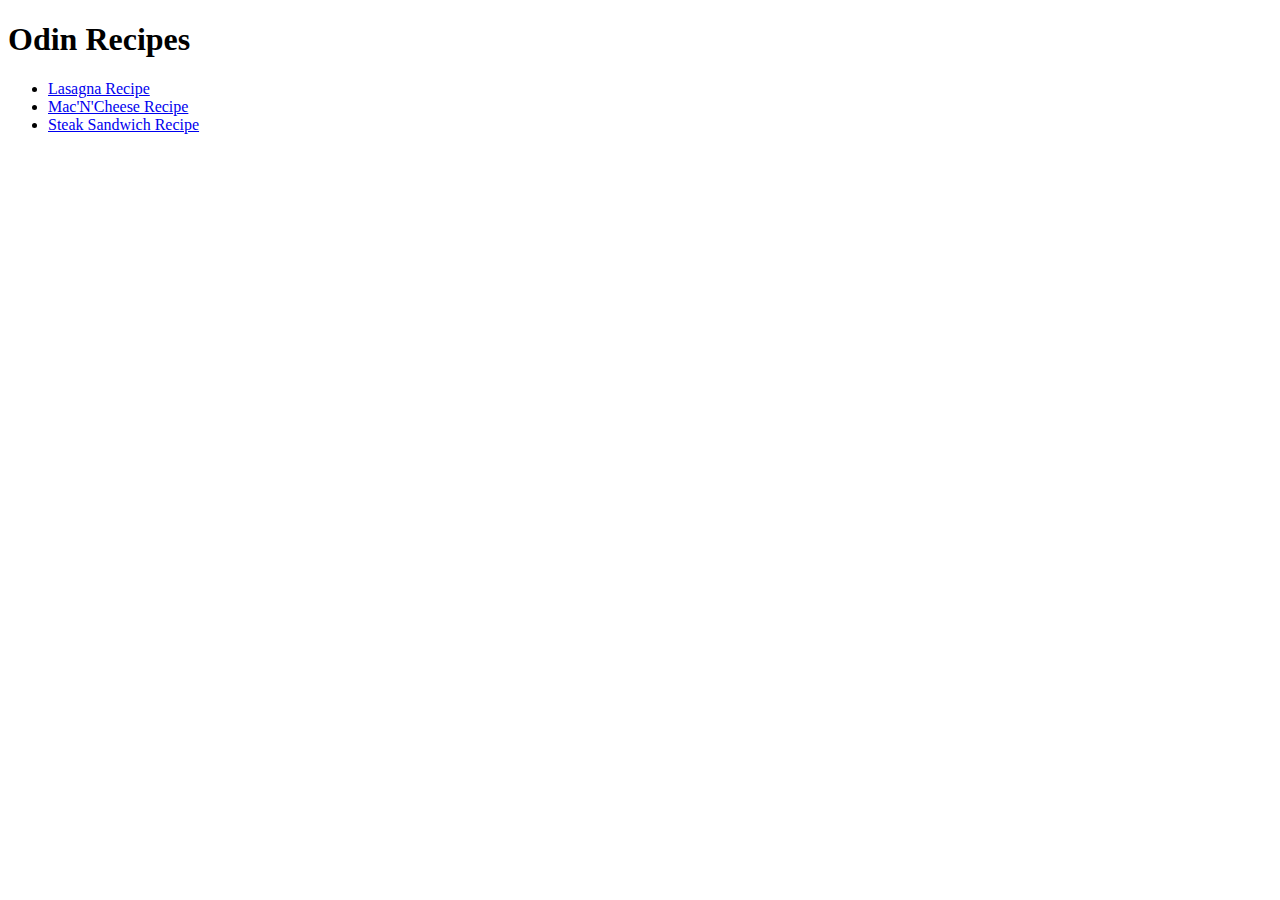
==== index.html @ e8cee55c "Add three recipes and images" ====
<!DOCTYPE html>
<html lang="en">
<head>
    <meta charset="UTF-8">
    <meta http-equiv="X-UA-Compatible" content="IE=edge">
    <meta name="viewport" content="width=device-width, initial-scale=1.0">
    <title>Odin Recipes</title>
</head>

<body>
    <h1>Odin Recipes</h1>
    <ul>
    <li><a href="recipes/lasagna.html">Lasagna Recipe</a></li>
    <li><a href="recipes/macncheese.html">Mac'N'Cheese Recipe</a></li>
    <li><a href="recipes/steak-sandwich.html">Steak Sandwich Recipe</a></li>
    </ul>
    
</body>
</html>
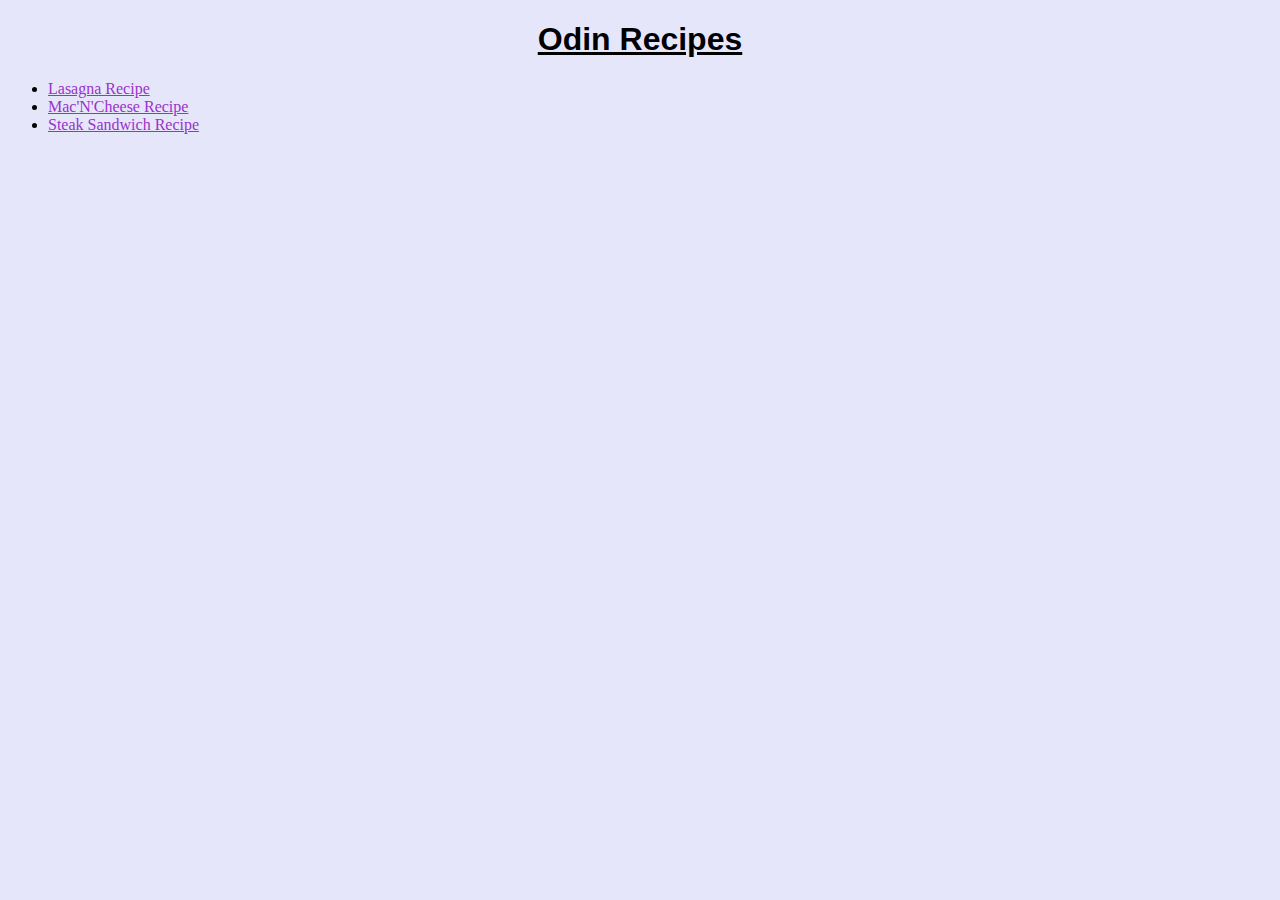
==== commit f43a6dc8: "Add style.css" ====
--- a/index.html
+++ b/index.html
@@ -5,10 +5,12 @@
     <meta http-equiv="X-UA-Compatible" content="IE=edge">
     <meta name="viewport" content="width=device-width, initial-scale=1.0">
     <title>Odin Recipes</title>
+    <link rel="stylesheet" href="style.css">
 </head>
 
 <body>
     <h1>Odin Recipes</h1>
+    
     <ul>
     <li><a href="recipes/lasagna.html">Lasagna Recipe</a></li>
     <li><a href="recipes/macncheese.html">Mac'N'Cheese Recipe</a></li>
--- a/style.css
+++ b/style.css
@@ -0,0 +1,27 @@
+body {
+    background-color: lavender;
+}
+
+h1 {
+    text-align: center;
+    text-decoration: underline;
+    font-family: 'Lucida Sans', 'Lucida Sans Regular', 'Lucida Grande', 'Lucida Sans Unicode', Geneva, Verdana, sans-serif;
+}
+
+a {
+    color: darkorchid;
+}
+
+a:visited {
+    color:darkmagenta;
+}
+
+a:hover {
+    color: gold;
+    background-color:blueviolet;
+}
+
+h3 {
+    font-family: 'Trebuchet MS', 'Lucida Sans Unicode', 'Lucida Grande', 'Lucida Sans', Arial, sans-serif;
+    color:violet;
+}
